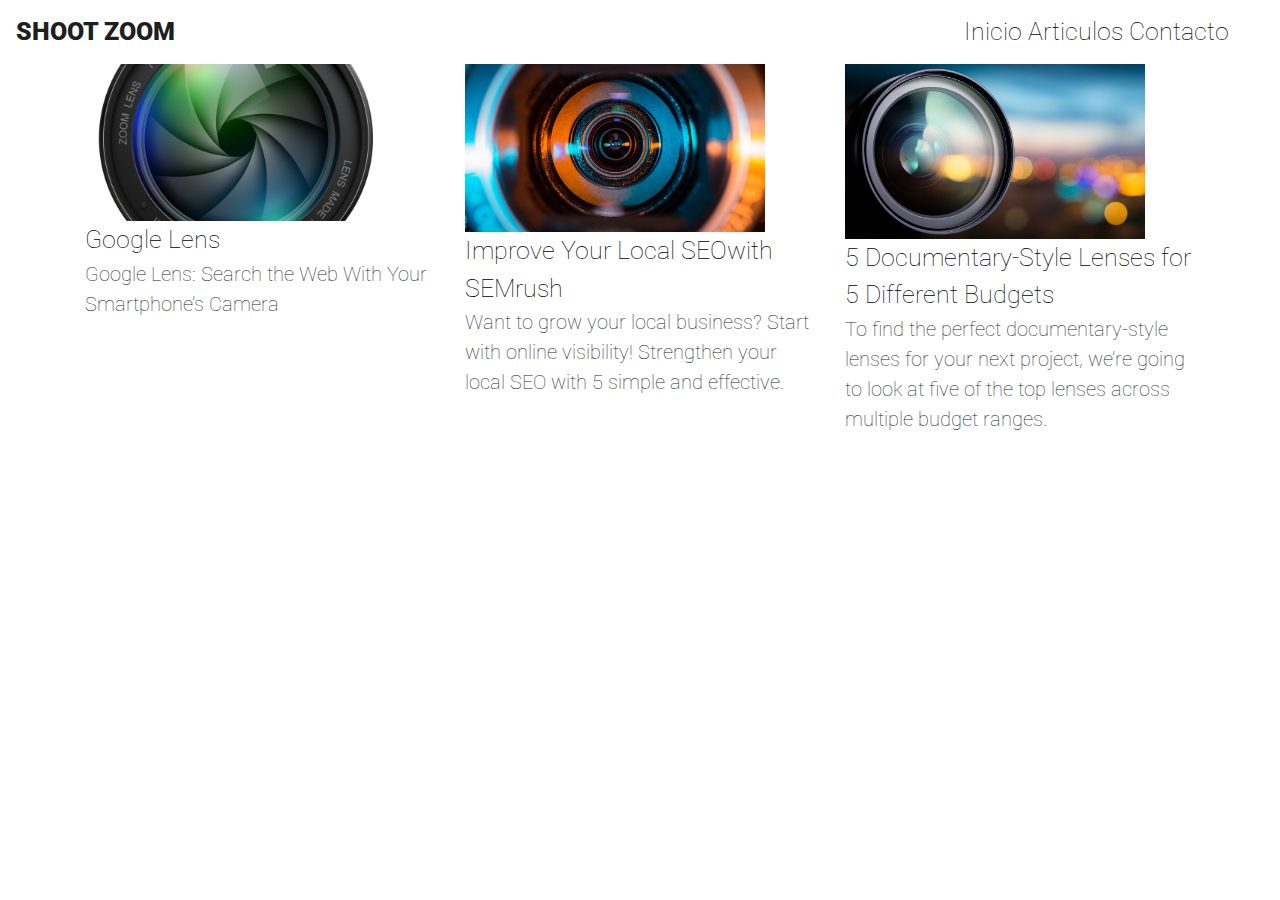
==== articulos.html @ dd1eb2b5 "Creacion de la pagina" ====
<!DOCTYPE html>
<html>
  <head>
    <meta charset="UTF-8">
    <meta name="viewport" content="width=device-width, initial-scale=1.0">
    <link href="https://fonts.googleapis.com/css2?family=Roboto&display=swap" rel="stylesheet">
    <link rel="stylesheet" href="https://use.fontawesome.com/releases/v5.15.0/css/all.css" integrity="sha384-OLYO0LymqQ+uHXELyx93kblK5YIS3B2ZfLGBmsJaUyor7CpMTBsahDHByqSuWW+q" crossorigin="anonymous">
    <link rel="stylesheet" href="css/layout.css">
    <link rel="stylesheet" href="css/bootstrap.min.css">
    <link rel="stylesheet" href="css/bootstrap.css">
    <title>Articulos</title>
  </head>

<nav class="navbar navbar-expand-lg navbar-light bg-white">
    <a class="navbar-brand" href="principal.html" style="font-family: 'Roboto', sans-serif; font-weight: 1000; font-size: 25px;">SHOOT ZOOM</a>
    <button class="navbar-toggler" type="button" data-toggle="collapse" data-target="#navbarSupportedContent" aria-controls="navbarSupportedContent" aria-expanded="false" aria-label="Toggle navigation">
      <span class="navbar-toggler-icon"></span>
    </button>
  
    <div class="collapse navbar-collapse" id="navbarSupportedContent">
      <form class="navbar-nav ml-auto">
          <div class="menu">
            <a href="principal.html" style="color: black; text-decoration: none;">Inicio</a>
            <a href="articulos.html" style="color: black; text-decoration: none;">Articulos</a>
            <a href="contacto.html" style="color: black; text-decoration: none; margin-right: 25px;">Contacto</a>
            <a href="https://www.facebook.com" style="color: black; text-decoration: none;"><i class="fab fa-facebook"></i> </a>
            <a href="https://www.twitter.com" style="color: black;"><i class="fab fa-twitter-square"></i></a>
            <a href="https://www.instagram.com" style="color: black;"><i class="fab fa-instagram-square"></i></a>
          </div>
      </form>
    </div>
  </nav>

  <div class="articulos">
  <div class="container">
    <div class="row">
      <div class="col">
          <img style="max-width: 300px;" src="img/articulo1.jpg" alt=""><br>
          <span style="font-size: 25px; font-weight: 100;"><a href="#" style="color: black; text-decoration: none;">Google Lens</a></span><br>
          <span style="font-size: 20px; font-weight: 100;">Google Lens: Search the Web With Your Smartphone’s Camera</span>
      </div>
      <div class="col">
        <img style="max-width: 300px;" src="img/articulo2.jpg" alt=""><br> 
        <span style="font-size: 25px; font-weight: 100;"><a href="#" style="color: black; text-decoration: none;">Improve Your Local SEOwith SEMrush</a></span> <br>
        <span style="font-size: 20px; font-weight: 100;">Want to grow your local business? Start with online visibility! Strengthen your local SEO with 5 simple and effective.</span>
        
      </div>
      <div class="col">
        <img style="max-width: 300px;" src="img/articulo3.jpg" alt=""><br>
        <span style="font-size: 25px; font-weight: 100;"><a href="#" style="color: black; text-decoration: none;">5 Documentary-Style Lenses for 5 Different Budgets</a></span> <br>
        <span style="font-size: 20px; font-weight: 100;">To find the perfect documentary-style lenses for your next project, we’re going to look at five of the top lenses across multiple budget ranges.</span>
      </div>
    </div>
  </div>
</div>
</body>
</html>
---- css/layout.css ----
body{
    font-family: 'Roboto', sans-serif;
}

.menu{
    font-size: 25px;
    font-weight: 100;
    padding-right: 10px;
}


@media only screen and (max-width: 990px) {

    .articulos{
        text-align: center;
    }
}

@media only screen and (max-width: 1200px) {

    .articulos{
        text-align: center;
    }
}
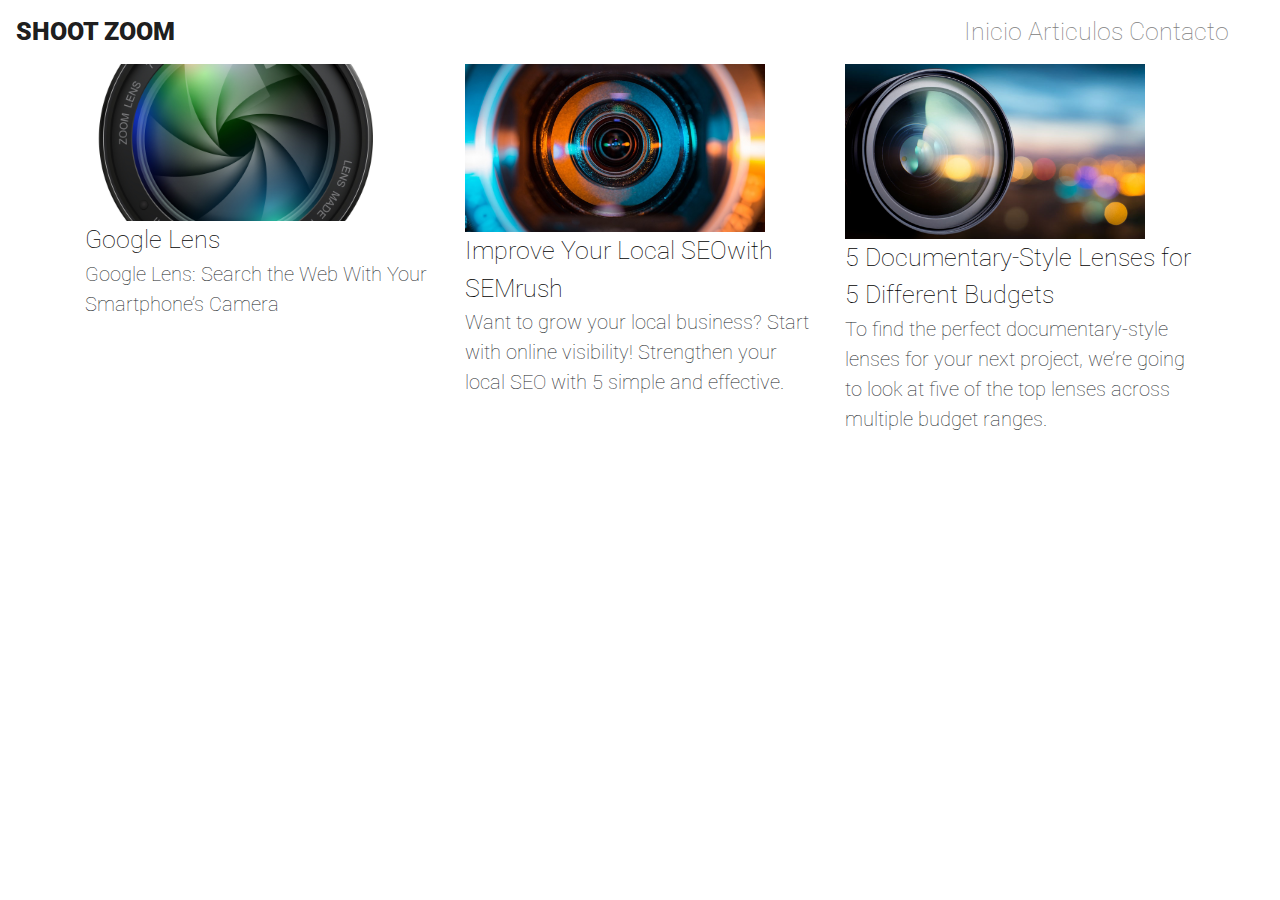
==== commit 686f1cc4: "Color edits" ====
--- a/articulos.html
+++ b/articulos.html
@@ -20,12 +20,12 @@
     <div class="collapse navbar-collapse" id="navbarSupportedContent">
       <form class="navbar-nav ml-auto">
           <div class="menu">
-            <a href="principal.html" style="color: black; text-decoration: none;">Inicio</a>
-            <a href="articulos.html" style="color: black; text-decoration: none;">Articulos</a>
-            <a href="contacto.html" style="color: black; text-decoration: none; margin-right: 25px;">Contacto</a>
-            <a href="https://www.facebook.com" style="color: black; text-decoration: none;"><i class="fab fa-facebook"></i> </a>
-            <a href="https://www.twitter.com" style="color: black;"><i class="fab fa-twitter-square"></i></a>
-            <a href="https://www.instagram.com" style="color: black;"><i class="fab fa-instagram-square"></i></a>
+            <a href="principal.html" style="color: gray; text-decoration: none;">Inicio</a>
+            <a href="articulos.html" style="color: gray; text-decoration: none;">Articulos</a>
+            <a href="contacto.html" style="color: gray; text-decoration: none; margin-right: 25px;">Contacto</a>
+            <a href="https://www.facebook.com" style="color: rgb(73, 28, 0); text-decoration: none;"><i class="fab fa-facebook"></i> </a>
+            <a href="https://www.twitter.com" style="color: rgb(87, 34, 52);"><i class="fab fa-twitter-square"></i></a>
+            <a href="https://www.instagram.com" style="color: rgb(75, 28, 44);"><i class="fab fa-instagram-square"></i></a>
           </div>
       </form>
     </div>
